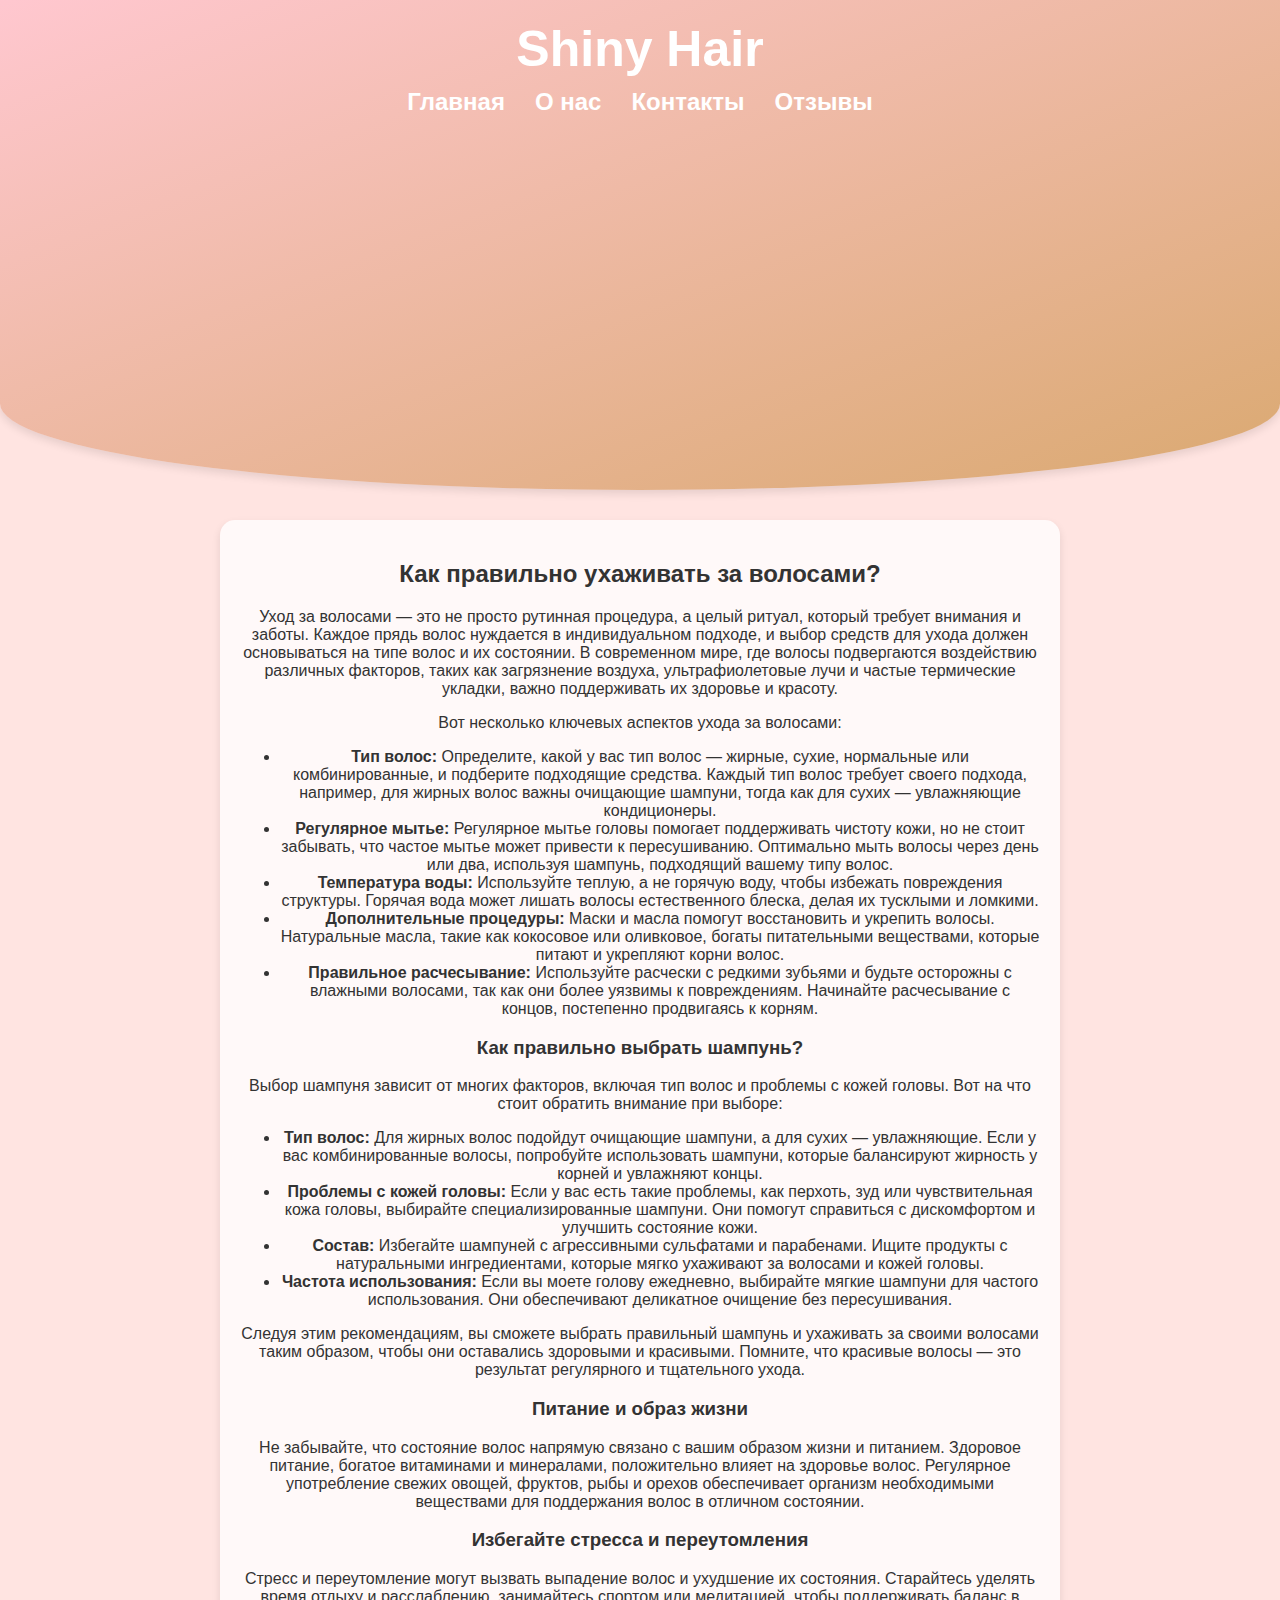
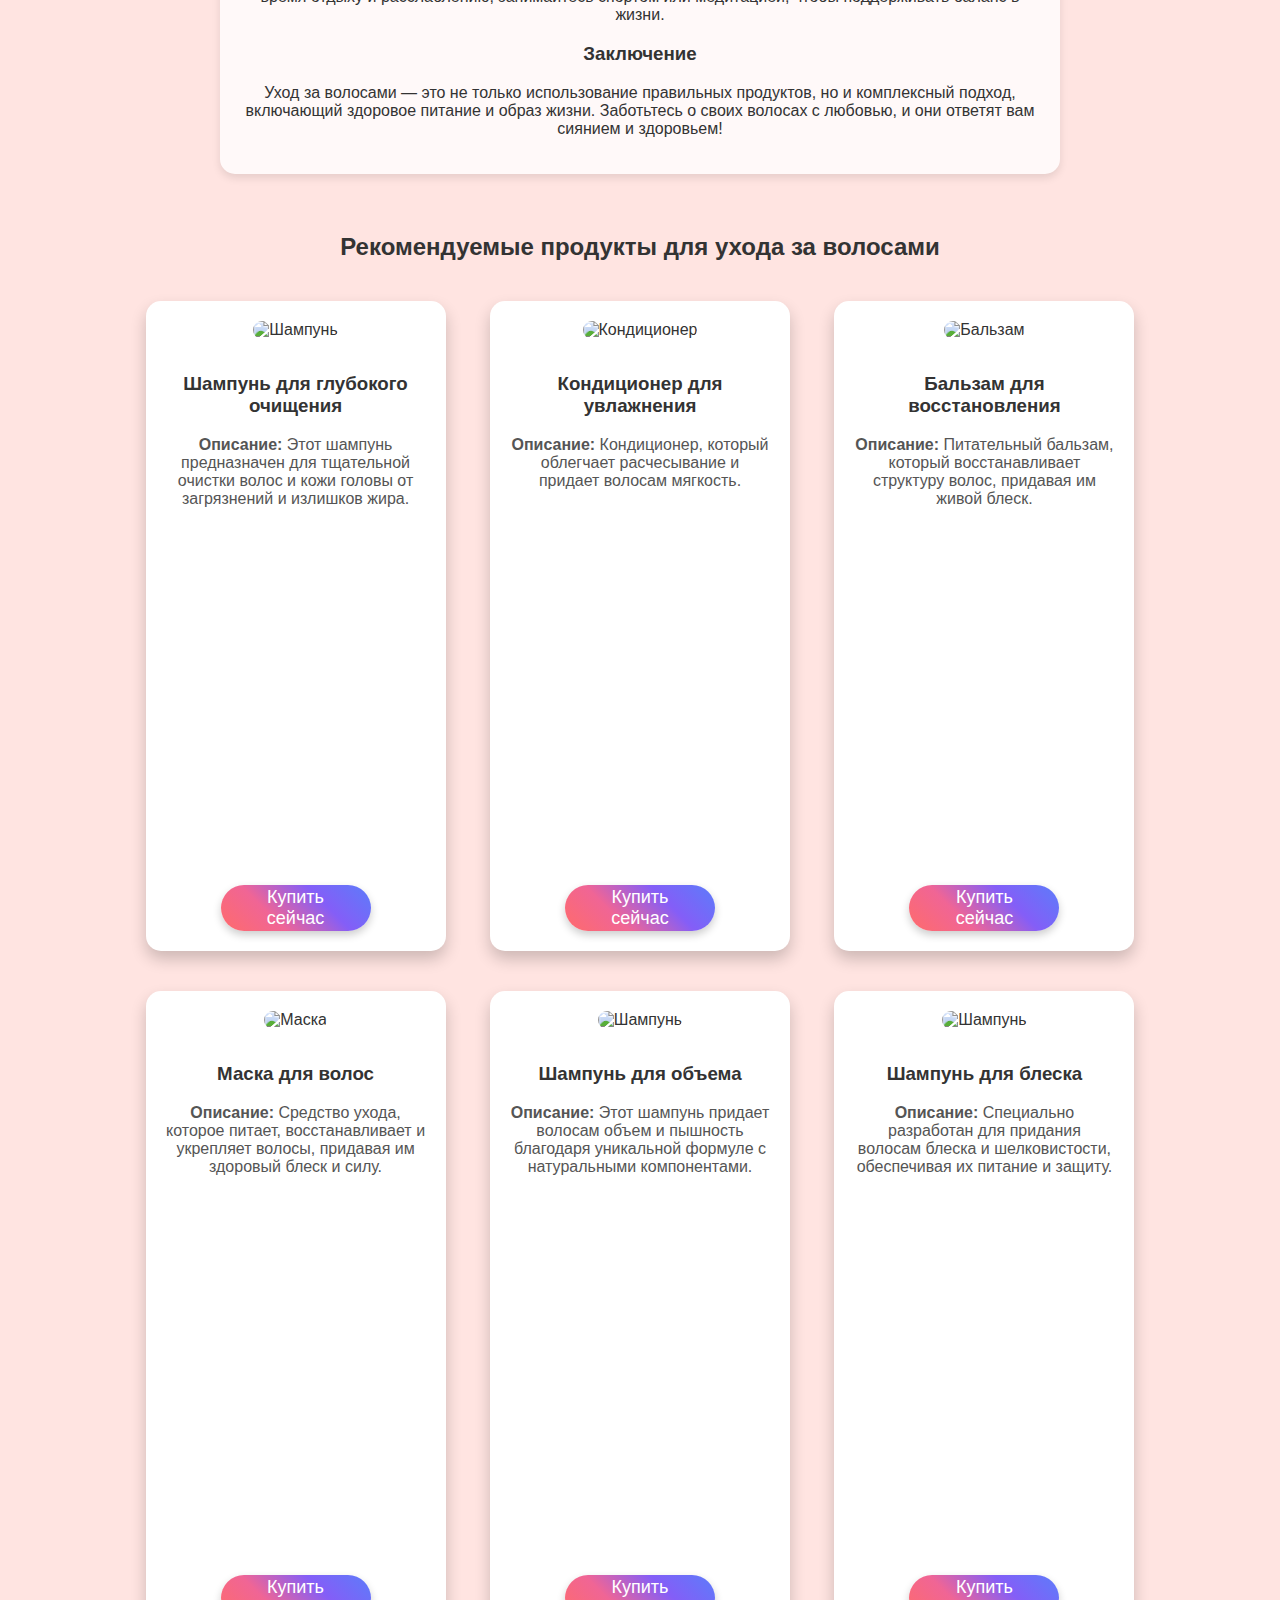
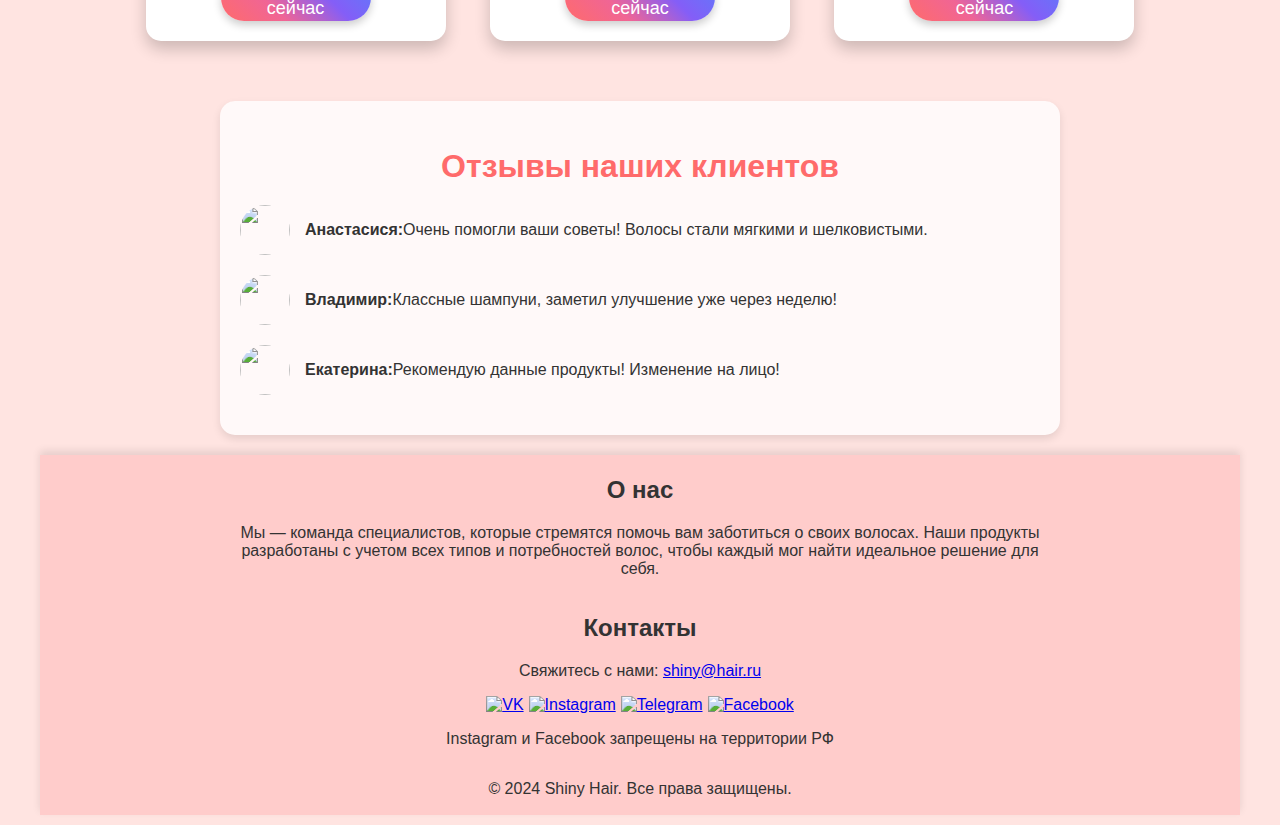
==== index.html @ 414e99c7 "Update and rename uhod2.0.html to index.html" ====
<!DOCTYPE html>
<html lang="ru">
<head>
<link rel="icon" href="https://icon666.com/r/_thumb/wqg/wqg9u2e64q9s_64.png" type="image/x-icon">
<meta charset="UTF-8">
<meta name="viewport" content="width=device-width, initial-scale=1.0">
<title>Shiny Hair</title>
<link rel="stylesheet" href="styles.css">
</head>
<body>
<header class="header">
<h1 class="heading-primary">Shiny Hair</h1>
<nav>
  <ul class="nav-list">
   <li><a href="#home">Главная</a></li>
   <li><a href="#about">О нас</a></li>
   <li><a href="#contact">Контакты</a></li>
   <li><a href="#testimonials">Отзывы</a></li>
  </ul>
</nav>
</header>

<section id="home">
    <article>
        <h2>Как правильно ухаживать за волосами?</h2>
        <p>Уход за волосами — это не просто рутинная процедура, а целый ритуал, который требует внимания и заботы. Каждое прядь волос нуждается в индивидуальном подходе, и выбор средств для ухода должен основываться на типе волос и их состоянии. В современном мире, где волосы подвергаются воздействию различных факторов, таких как загрязнение воздуха, ультрафиолетовые лучи и частые термические укладки, важно поддерживать их здоровье и красоту.</p>

        <p>Вот несколько ключевых аспектов ухода за волосами:</p>
        <ul>
            <li><strong>Тип волос:</strong> Определите, какой у вас тип волос — жирные, сухие, нормальные или комбинированные, и подберите подходящие средства. Каждый тип волос требует своего подхода, например, для жирных волос важны очищающие шампуни, тогда как для сухих — увлажняющие кондиционеры.</li>
            <li><strong>Регулярное мытье:</strong> Регулярное мытье головы помогает поддерживать чистоту кожи, но не стоит забывать, что частое мытье может привести к пересушиванию. Оптимально мыть волосы через день или два, используя шампунь, подходящий вашему типу волос.</li>
            <li><strong>Температура воды:</strong> Используйте теплую, а не горячую воду, чтобы избежать повреждения структуры. Горячая вода может лишать волосы естественного блеска, делая их тусклыми и ломкими.</li>
            <li><strong>Дополнительные процедуры:</strong> Маски и масла помогут восстановить и укрепить волосы. Натуральные масла, такие как кокосовое или оливковое, богаты питательными веществами, которые питают и укрепляют корни волос.</li>
            <li><strong>Правильное расчесывание:</strong> Используйте расчески с редкими зубьями и будьте осторожны с влажными волосами, так как они более уязвимы к повреждениям. Начинайте расчесывание с концов, постепенно продвигаясь к корням.</li>
        </ul>

        <h3>Как правильно выбрать шампунь?</h3>
        <p>Выбор шампуня зависит от многих факторов, включая тип волос и проблемы с кожей головы. Вот на что стоит обратить внимание при выборе:</p>
        <ul>
            <li><strong>Тип волос:</strong> Для жирных волос подойдут очищающие шампуни, а для сухих — увлажняющие. Если у вас комбинированные волосы, попробуйте использовать шампуни, которые балансируют жирность у корней и увлажняют концы.</li>
            <li><strong>Проблемы с кожей головы:</strong> Если у вас есть такие проблемы, как перхоть, зуд или чувствительная кожа головы, выбирайте специализированные шампуни. Они помогут справиться с дискомфортом и улучшить состояние кожи.</li>
            <li><strong>Состав:</strong> Избегайте шампуней с агрессивными сульфатами и парабенами. Ищите продукты с натуральными ингредиентами, которые мягко ухаживают за волосами и кожей головы.</li>
            <li><strong>Частота использования:</strong> Если вы моете голову ежедневно, выбирайте мягкие шампуни для частого использования. Они обеспечивают деликатное очищение без пересушивания.</li>
        </ul>

        <p>Следуя этим рекомендациям, вы сможете выбрать правильный шампунь и ухаживать за своими волосами таким образом, чтобы они оставались здоровыми и красивыми. Помните, что красивые волосы — это результат регулярного и тщательного ухода.</p>

        <h3>Питание и образ жизни</h3>
        <p>Не забывайте, что состояние волос напрямую связано с вашим образом жизни и питанием. Здоровое питание, богатое витаминами и минералами, положительно влияет на здоровье волос. Регулярное употребление свежих овощей, фруктов, рыбы и орехов обеспечивает организм необходимыми веществами для поддержания волос в отличном состоянии.</p>
       
        <h3>Избегайте стресса и переутомления</h3>
        <p>Стресс и переутомление могут вызвать выпадение волос и ухудшение их состояния. Старайтесь уделять время отдыху и расслаблению, занимайтесь спортом или медитацией, чтобы поддерживать баланс в жизни.</p>
       
        <h3>Заключение</h3>
        <p>Уход за волосами — это не только использование правильных продуктов, но и комплексный подход, включающий здоровое питание и образ жизни. Заботьтесь о своих волосах с любовью, и они ответят вам сиянием и здоровьем!</p>
    </article>
</section>

<section class="products">
  <h2>Рекомендуемые продукты для ухода за волосами</h2>
 
  <div class="product">
    <img src="https://static3.nordic.pictures/29078382-thickbox_default/shampoo-loreal-inforcer-for-women-500-ml.jpg" alt="Шампунь">
    <h3>Шампунь для глубокого очищения</h3>
    <p><strong>Описание:</strong> Этот шампунь предназначен для тщательной очистки волос и кожи головы от загрязнений и излишков жира.</p>
    <button class="btn">Купить сейчас</button>
  </div>
 
  <div class="product">
    <img src="https://m.media-amazon.com/images/I/713QzZoR8aL._AC_SS450_.jpg" alt="Кондиционер">
    <h3>Кондиционер для увлажнения</h3>
    <p><strong>Описание:</strong> Кондиционер, который облегчает расчесывание и придает волосам мягкость.</p>
    <button class="btn">Купить сейчас</button>
  </div>
 
  <div class="product">
    <img src="https://i.pinimg.com/736x/9c/49/58/9c4958723e8553eb32478e034ef6f752.jpg" alt="Бальзам">
    <h3>Бальзам для восстановления</h3>
    <p><strong>Описание:</strong> Питательный бальзам, который восстанавливает структуру волос, придавая им живой блеск.</p>
    <button class="btn">Купить сейчас</button>
  </div>

  <div class="product">
    <img src="https://avatars.mds.yandex.net/i?id=02f8be461b0697cb610ef52068c6abc13c7962d1-9853586-images-thumbs&n=13" alt="Маска">
    <h3>Маска для волос</h3>
    <p><strong>Описание:</strong> Средство ухода, которое питает, восстанавливает и укрепляет волосы, придавая им здоровый блеск и силу.</p>
    <button class="btn">Купить сейчас</button>
  </div>
 
  <div class="product">
    <img src="https://kimmi-shop.ru/upload/resize_cache/webp/iblock/f02/f02f2fdbc8e7fc8852e9129f08449d1a.webp" alt="Шампунь">
    <h3>Шампунь для объема</h3>
    <p><strong>Описание:</strong> Этот шампунь придает волосам объем и пышность благодаря уникальной формуле с натуральными компонентами.</p>
    <button class="btn">Купить сейчас</button>
  </div>
 
  <div class="product">
    <img src="https://avatars.mds.yandex.net/i?id=eaa306333fbcc3b08f185db3264057f3_l-8819226-images-thumbs&n=13" alt="Шампунь">
    <h3>Шампунь для блеска</h3>
    <p><strong>Описание:</strong> Специально разработан для придания волосам блеска и шелковистости, обеспечивая их питание и защиту.</p>
    <button class="btn">Купить сейчас</button>
  </div>

</section>

<section id="testimonials">
<section class="testimonials">
  <h2>Отзывы наших клиентов</h2>
  <div class="testimonial">
    <img src="https://sun165-1.userapi.com/s/v1/ig2/PL03PfS5QUHVSGstDku9G4x9QcdFRy5wooAD_hu1gBpRmOAV9BZYl-gLYqX8d2IR-XEESx9ljAdiYGb-pWXBnxMW.jpg?quality=95&crop=0,185,960,960&as=32x32,48x48,72x72,108x108,160x160,240x240,360x360,480x480,540x540,640x640,720x720&ava=1&u=C5JBtznDToGUUkHaAd_GZSt8KaIBLKl1p8_vzeZFD7w&cs=200x200" 
    <p><strong>Анастасися:</strong> Очень помогли ваши советы! Волосы стали мягкими и шелковистыми.</p>
  </div>
  <div class="testimonial">
    <img src="https://steamuserimages-a.akamaihd.net/ugc/1761438457126349721/7FE3B372E1A9BFEE3F1CDD20A06D6070F2C91B50/?imw=512&amp;&amp;ima=fit&amp;impolicy=Letterbox&amp;imcolor=%23000000&amp;letterbox=false"
    <p><strong>Владимир:</strong> Классные шампуни, заметил улучшение уже через неделю!</p>
  </div>
  <div class="testimonial">
    <img src="https://avatars.mds.yandex.net/i?id=1b44e3a577a7aa08b22c5de0165383ef5fc0df95-10025673-images-thumbs&n=13"
    <p><strong>Екатерина:</strong> Рекомендую данные продукты! Изменение на лицо!</p>
  </div>
</section>

<footer class="footer">
<section id="about">
  <h2>О нас</h2>
  <p>Мы — команда специалистов, которые стремятся помочь вам заботиться о своих волосах. Наши продукты разработаны с учетом всех типов и потребностей волос, чтобы каждый мог найти идеальное решение для себя.</p>
</section>

<section id="contact">
  <h2>Контакты</h2>
  <p>Свяжитесь с нами: <a href="mailto:shiny@hair.ru">shiny@hair.ru</a></p>
</section>

<div class="social-icons">
  <a href="https://vk.com" target="_blank">
  <img src="https://img.icons8.com/?size=100&id=114452&format=png&color=000000" alt="VK">
  </a>
  <a href="https://rossgram.ru/" target="_blank">
  <img src="https://img.icons8.com/?size=100&id=Xy10Jcu1L2Su&format=png&color=000000" alt="Instagram">
  </a>
  <a href="https://telegram.org" target="_blank">
  <img src="https://img.icons8.com/?size=100&id=63306&format=png&color=000000" alt="Telegram">
  </a>
  <a href="https://rusbuk.ru/" target="_blank">
  <img src="https://img.icons8.com/?size=100&id=118497&format=png&color=000000" alt="Facebook">
  </a>
</div>
<p>Instagram и Facebook запрещены на территории РФ</p>
<p>&copy; 2024 Shiny Hair. Все права защищены.</p>
</footer>
</body>
</html>
---- styles.css ----
body {
  font-family: 'Comic Sans MS', cursive, sans-serif;
  background-color: #ffe4e1;
  margin: 0;
  padding: 0;
  color: #333;
  display: flex;
  flex-direction: column;
  align-items: center;
}

.header {
  background: linear-gradient(to right, #ffcccb, #ffb3ba);
  width: 100%;
  text-align: center;
  padding: 20px 0;
  box-shadow: 0 4px 8px rgba(0, 0, 0, 0.1);
  height: 50vh;
  background-image: linear-gradient(to right bottom, rgba(255, 192, 203, 0.8), rgba(181, 110, 0, 0.5)), url('https://divina-bellezza.com/wp-content/uploads/2021/03/b1aolkyuekc.jpg');
  background-size: cover;
  background-position: top;
  position: relative;
  clip-path: polygon(0 0, 100% 0, 100% 75vh, 0 100%);
  border-radius: 0 0 85% 85% / 30%;
}
.header h1 {
	font-size: 50px;
}
.header li {
	font-size: 24px;
}

.heading-primary {
  font-size: 36px;
  color: #fff;
  margin: 0;
}

.nav-list {
  list-style: none;
  padding: 0;
  display: flex;
  justify-content: center;
  margin-top: 10px;
}

.nav-list li {
  margin: 0 15px;
}

.nav-list a {
  text-decoration: none;
  color: #fff;
  font-weight: bold;
  transition: color 0.3s ease;
}

.nav-list a:hover {
  color: #ff6b6b;
}

section {
  padding: 10px 20px;
  width: 100%;
  max-width: 1200px;
  text-align: center;
}

article {
  max-width: 800px;
  padding: 20px;
  background-color: #fff9f9;
  border-radius: 15px;
  box-shadow: 0 4px 8px rgba(0, 0, 0, 0.1);
  margin: 20px auto;
}

.products {
  text-align: center;
}

.product {
  background-color: #fff;
  border-radius: 15px;
  box-shadow: 0 8px 16px rgba(0, 0, 0, 0.2);
  margin: 20px;
  padding: 20px;
  width: 300px;
  display: inline-block; /* Сохраняем горизонтальное расположение карточек */
  vertical-align: top;
  text-align: center;
  box-sizing: border-box;
  height: 650px; /* Фиксированная высота карточки */
  position: relative; /* Позволяет позиционировать кнопку */
}

.product img {
  width: 100%;
  height: 300px;
  border-radius: 15px;
  margin-bottom: 15px;
  object-fit: cover;
}

.product p {
  font-size: 16px;
  color: #555;
  margin-bottom: 20px;
  height: 100px; /* Фиксированная высота для текста описания */
  overflow: hidden;
}

.btn {
  display: inline-block;
  padding: 2px 20px; /* Размер кнопки */
  font-size: 18px; /* Размер текста кнопки */
  color: #fff;
  background: linear-gradient(45deg, #ff6b6b, #f06595, #845ef7, #5c7cfa);
  border-radius: 25px; /* Закругленные углы */
  text-decoration: none;
  border: none;
  cursor: pointer;
  transition: transform 0.3s ease, box-shadow 0.3s ease;
  box-shadow: 0 4px 8px rgba(0, 0, 0, 0.2);
  position: absolute; /* Позиционирование внутри карточки */
  bottom: 20px; /* Отступ от нижнего края карточки */
  left: 50%; /* Горизонтальное центрирование */
  transform: translateX(-50%); /* Центрирование относительно центра карточки */
}

.btn:hover {
  transform: translate(-50%, -3px); /* Центрирование сохраняется при наведении */
  box-shadow: 0 6px 12px rgba(0, 0, 0, 0.3);
}
.testimonials {
  text-align: center;
  padding: 20px;
  background-color: #fff9f9;
  border-radius: 15px;
  box-shadow: 0 4px 8px rgba(0, 0, 0, 0.1);
  margin: 20px auto;
  max-width: 800px;
}

.testimonials h2 {
  font-size: 32px;
  color: #ff6b6b;
  margin-bottom: 20px;
}

.testimonial {
  display: flex;
  align-items: center;
  justify-content: flex-start; 
  margin-bottom: 20px;
}

.testimonial img {
  width: 50px;
  height: 50px;
  border-radius: 50%;
  margin-right: 15px;
  flex-shrink: 0; 
}

.testimonial p {
  font-size: 18px;
  color: #555;
  max-width: 600px;
  text-align: left;
  margin: 0; 
}

.footer {
  background-color: #ffcccb;
  width: 100%;
  text-align: center;
  padding: 1px 0;
  color: #333;
  box-shadow: 0 -4px 8px rgba(0, 0, 0, 0.1);
  display: flex;
  flex-direction: column;
  align-items: center;
  justify-content: center;
  gap: 0; 
}

.footer section {
  max-width: 800px;
  margin: 0 auto;
  padding: 0px 0; 
}

.social-icons {
  display: flex;
  justify-content: center;
  gap: 5px; 
}

.social-icons img {
  width: 40px;
}
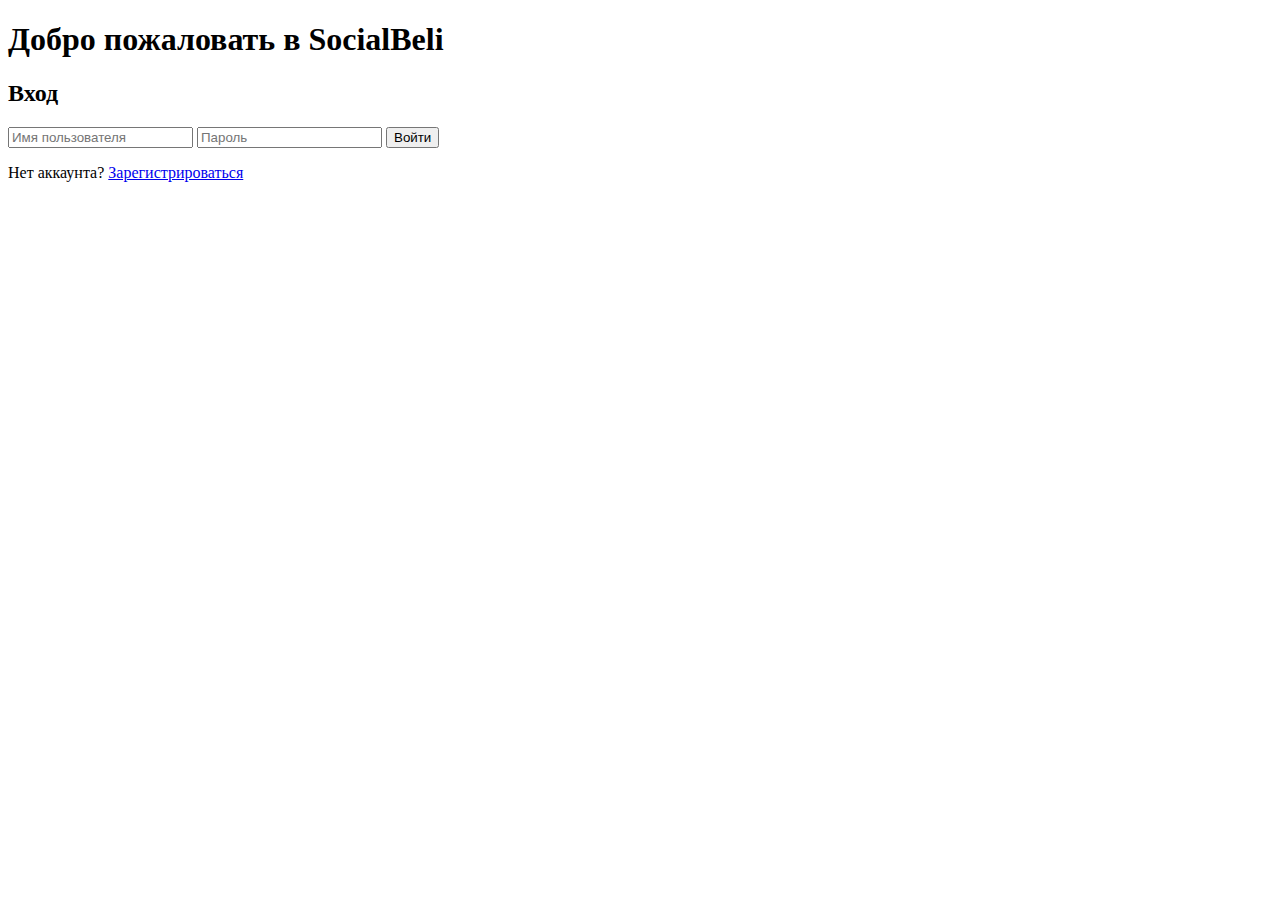
==== commit 3aa8f8be: "index.html" ====
--- a/index.html
+++ b/index.html
@@ -1,152 +1,81 @@
 <!DOCTYPE html>
 <html lang="ru">
 <head>
-<link rel="icon" href="https://icon666.com/r/_thumb/wqg/wqg9u2e64q9s_64.png" type="image/x-icon">
-<meta charset="UTF-8">
-<meta name="viewport" content="width=device-width, initial-scale=1.0">
-<title>Shiny Hair</title>
-<link rel="stylesheet" href="styles.css">
+  <meta charset="UTF-8">
+  <meta name="viewport" content="width=device-width, initial-scale=1.0">
+  <title>SocialBeli</title>
+  <link rel="stylesheet" href="style.css">
 </head>
 <body>
-<header class="header">
-<h1 class="heading-primary">Shiny Hair</h1>
-<nav>
-  <ul class="nav-list">
-   <li><a href="#home">Главная</a></li>
-   <li><a href="#about">О нас</a></li>
-   <li><a href="#contact">Контакты</a></li>
-   <li><a href="#testimonials">Отзывы</a></li>
-  </ul>
-</nav>
-</header>
+  <div id="auth-container">
+    <h1>Добро пожаловать в SocialBeli</h1>
+    <div id="auth-forms">
+      <form id="login-form">
+        <h2>Вход</h2>
+        <input type="text" id="login-username" placeholder="Имя пользователя" required>
+        <input type="password" id="login-password" placeholder="Пароль" required>
+        <button type="button" onclick="login()">Войти</button>
+        <p>Нет аккаунта? <a href="#" onclick="toggleForms()">Зарегистрироваться</a></p>
+      </form>
 
-<section id="home">
-    <article>
-        <h2>Как правильно ухаживать за волосами?</h2>
-        <p>Уход за волосами — это не просто рутинная процедура, а целый ритуал, который требует внимания и заботы. Каждое прядь волос нуждается в индивидуальном подходе, и выбор средств для ухода должен основываться на типе волос и их состоянии. В современном мире, где волосы подвергаются воздействию различных факторов, таких как загрязнение воздуха, ультрафиолетовые лучи и частые термические укладки, важно поддерживать их здоровье и красоту.</p>
-
-        <p>Вот несколько ключевых аспектов ухода за волосами:</p>
-        <ul>
-            <li><strong>Тип волос:</strong> Определите, какой у вас тип волос — жирные, сухие, нормальные или комбинированные, и подберите подходящие средства. Каждый тип волос требует своего подхода, например, для жирных волос важны очищающие шампуни, тогда как для сухих — увлажняющие кондиционеры.</li>
-            <li><strong>Регулярное мытье:</strong> Регулярное мытье головы помогает поддерживать чистоту кожи, но не стоит забывать, что частое мытье может привести к пересушиванию. Оптимально мыть волосы через день или два, используя шампунь, подходящий вашему типу волос.</li>
-            <li><strong>Температура воды:</strong> Используйте теплую, а не горячую воду, чтобы избежать повреждения структуры. Горячая вода может лишать волосы естественного блеска, делая их тусклыми и ломкими.</li>
-            <li><strong>Дополнительные процедуры:</strong> Маски и масла помогут восстановить и укрепить волосы. Натуральные масла, такие как кокосовое или оливковое, богаты питательными веществами, которые питают и укрепляют корни волос.</li>
-            <li><strong>Правильное расчесывание:</strong> Используйте расчески с редкими зубьями и будьте осторожны с влажными волосами, так как они более уязвимы к повреждениям. Начинайте расчесывание с концов, постепенно продвигаясь к корням.</li>
-        </ul>
-
-        <h3>Как правильно выбрать шампунь?</h3>
-        <p>Выбор шампуня зависит от многих факторов, включая тип волос и проблемы с кожей головы. Вот на что стоит обратить внимание при выборе:</p>
-        <ul>
-            <li><strong>Тип волос:</strong> Для жирных волос подойдут очищающие шампуни, а для сухих — увлажняющие. Если у вас комбинированные волосы, попробуйте использовать шампуни, которые балансируют жирность у корней и увлажняют концы.</li>
-            <li><strong>Проблемы с кожей головы:</strong> Если у вас есть такие проблемы, как перхоть, зуд или чувствительная кожа головы, выбирайте специализированные шампуни. Они помогут справиться с дискомфортом и улучшить состояние кожи.</li>
-            <li><strong>Состав:</strong> Избегайте шампуней с агрессивными сульфатами и парабенами. Ищите продукты с натуральными ингредиентами, которые мягко ухаживают за волосами и кожей головы.</li>
-            <li><strong>Частота использования:</strong> Если вы моете голову ежедневно, выбирайте мягкие шампуни для частого использования. Они обеспечивают деликатное очищение без пересушивания.</li>
-        </ul>
-
-        <p>Следуя этим рекомендациям, вы сможете выбрать правильный шампунь и ухаживать за своими волосами таким образом, чтобы они оставались здоровыми и красивыми. Помните, что красивые волосы — это результат регулярного и тщательного ухода.</p>
-
-        <h3>Питание и образ жизни</h3>
-        <p>Не забывайте, что состояние волос напрямую связано с вашим образом жизни и питанием. Здоровое питание, богатое витаминами и минералами, положительно влияет на здоровье волос. Регулярное употребление свежих овощей, фруктов, рыбы и орехов обеспечивает организм необходимыми веществами для поддержания волос в отличном состоянии.</p>
-       
-        <h3>Избегайте стресса и переутомления</h3>
-        <p>Стресс и переутомление могут вызвать выпадение волос и ухудшение их состояния. Старайтесь уделять время отдыху и расслаблению, занимайтесь спортом или медитацией, чтобы поддерживать баланс в жизни.</p>
-       
-        <h3>Заключение</h3>
-        <p>Уход за волосами — это не только использование правильных продуктов, но и комплексный подход, включающий здоровое питание и образ жизни. Заботьтесь о своих волосах с любовью, и они ответят вам сиянием и здоровьем!</p>
-    </article>
-</section>
-
-<section class="products">
-  <h2>Рекомендуемые продукты для ухода за волосами</h2>
- 
-  <div class="product">
-    <img src="https://static3.nordic.pictures/29078382-thickbox_default/shampoo-loreal-inforcer-for-women-500-ml.jpg" alt="Шампунь">
-    <h3>Шампунь для глубокого очищения</h3>
-    <p><strong>Описание:</strong> Этот шампунь предназначен для тщательной очистки волос и кожи головы от загрязнений и излишков жира.</p>
-    <button class="btn">Купить сейчас</button>
-  </div>
- 
-  <div class="product">
-    <img src="https://m.media-amazon.com/images/I/713QzZoR8aL._AC_SS450_.jpg" alt="Кондиционер">
-    <h3>Кондиционер для увлажнения</h3>
-    <p><strong>Описание:</strong> Кондиционер, который облегчает расчесывание и придает волосам мягкость.</p>
-    <button class="btn">Купить сейчас</button>
-  </div>
- 
-  <div class="product">
-    <img src="https://i.pinimg.com/736x/9c/49/58/9c4958723e8553eb32478e034ef6f752.jpg" alt="Бальзам">
-    <h3>Бальзам для восстановления</h3>
-    <p><strong>Описание:</strong> Питательный бальзам, который восстанавливает структуру волос, придавая им живой блеск.</p>
-    <button class="btn">Купить сейчас</button>
+      <form id="register-form" style="display: none;">
+        <h2>Регистрация</h2>
+        <input type="text" id="register-username" placeholder="Имя пользователя" required>
+        <input type="password" id="register-password" placeholder="Пароль" required>
+        <button type="button" onclick="register()">Зарегистрироваться</button>
+        <p>Уже есть аккаунт? <a href="#" onclick="toggleForms()">Войти</a></p>
+      </form>
+    </div>
   </div>
 
-  <div class="product">
-    <img src="https://avatars.mds.yandex.net/i?id=02f8be461b0697cb610ef52068c6abc13c7962d1-9853586-images-thumbs&n=13" alt="Маска">
-    <h3>Маска для волос</h3>
-    <p><strong>Описание:</strong> Средство ухода, которое питает, восстанавливает и укрепляет волосы, придавая им здоровый блеск и силу.</p>
-    <button class="btn">Купить сейчас</button>
-  </div>
- 
-  <div class="product">
-    <img src="https://kimmi-shop.ru/upload/resize_cache/webp/iblock/f02/f02f2fdbc8e7fc8852e9129f08449d1a.webp" alt="Шампунь">
-    <h3>Шампунь для объема</h3>
-    <p><strong>Описание:</strong> Этот шампунь придает волосам объем и пышность благодаря уникальной формуле с натуральными компонентами.</p>
-    <button class="btn">Купить сейчас</button>
-  </div>
- 
-  <div class="product">
-    <img src="https://avatars.mds.yandex.net/i?id=eaa306333fbcc3b08f185db3264057f3_l-8819226-images-thumbs&n=13" alt="Шампунь">
-    <h3>Шампунь для блеска</h3>
-    <p><strong>Описание:</strong> Специально разработан для придания волосам блеска и шелковистости, обеспечивая их питание и защиту.</p>
-    <button class="btn">Купить сейчас</button>
+  <div id="main-container" style="display: none;">
+    <header>
+      <h1>SocialBeli</h1>
+      <nav>
+        <ul>
+          <li><a href="#" onclick="showSection('feed')">Лента</a></li>
+          <li><a href="#" onclick="showSection('profile')">Профиль</a></li>
+          <li><a href="#" onclick="showSection('messages')">Сообщения</a></li>
+          <li><a href="#" onclick="showSection('notifications')">Уведомления</a></li>
+          <li><a href="#" onclick="logout()">Выход</a></li>
+        </ul>
+      </nav>
+    </header>
+
+    <main>
+      <section id="feed">
+        <h2>Лента</h2>
+        <div id="new-post">
+          <textarea placeholder="Что у вас нового?"></textarea>
+          <button onclick="addPost()">Опубликовать</button>
+        </div>
+        <div id="posts">
+          <!-- Здесь будут загружаться посты -->
+        </div>
+      </section>
+
+      <section id="profile" style="display: none;">
+        <h2>Профиль</h2>
+        <div id="user-profile">
+          <p><strong>Имя:</strong> Иван Иванов</p>
+          <p><strong>О себе:</strong> Веб-разработчик, увлеченный созданием красивого и эффективного кода. Люблю технологии и кофе.</p>
+          <p><strong>Местоположение:</strong> Москва, Россия</p>
+          <button onclick="editProfile()">Редактировать профиль</button>
+        </div>
+      </section>
+
+      <section id="messages" style="display: none;">
+        <h2>Сообщения</h2>
+        <p>У вас нет новых сообщений.</p>
+      </section>
+
+      <section id="notifications" style="display: none;">
+        <h2>Уведомления</h2>
+        <p>У вас нет новых уведомлений.</p>
+      </section>
+    </main>
   </div>
 
-</section>
-
-<section id="testimonials">
-<section class="testimonials">
-  <h2>Отзывы наших клиентов</h2>
-  <div class="testimonial">
-    <img src="https://sun165-1.userapi.com/s/v1/ig2/PL03PfS5QUHVSGstDku9G4x9QcdFRy5wooAD_hu1gBpRmOAV9BZYl-gLYqX8d2IR-XEESx9ljAdiYGb-pWXBnxMW.jpg?quality=95&crop=0,185,960,960&as=32x32,48x48,72x72,108x108,160x160,240x240,360x360,480x480,540x540,640x640,720x720&ava=1&u=C5JBtznDToGUUkHaAd_GZSt8KaIBLKl1p8_vzeZFD7w&cs=200x200" 
-    <p><strong>Анастасися:</strong> Очень помогли ваши советы! Волосы стали мягкими и шелковистыми.</p>
-  </div>
-  <div class="testimonial">
-    <img src="https://steamuserimages-a.akamaihd.net/ugc/1761438457126349721/7FE3B372E1A9BFEE3F1CDD20A06D6070F2C91B50/?imw=512&amp;&amp;ima=fit&amp;impolicy=Letterbox&amp;imcolor=%23000000&amp;letterbox=false"
-    <p><strong>Владимир:</strong> Классные шампуни, заметил улучшение уже через неделю!</p>
-  </div>
-  <div class="testimonial">
-    <img src="https://avatars.mds.yandex.net/i?id=1b44e3a577a7aa08b22c5de0165383ef5fc0df95-10025673-images-thumbs&n=13"
-    <p><strong>Екатерина:</strong> Рекомендую данные продукты! Изменение на лицо!</p>
-  </div>
-</section>
-
-<footer class="footer">
-<section id="about">
-  <h2>О нас</h2>
-  <p>Мы — команда специалистов, которые стремятся помочь вам заботиться о своих волосах. Наши продукты разработаны с учетом всех типов и потребностей волос, чтобы каждый мог найти идеальное решение для себя.</p>
-</section>
-
-<section id="contact">
-  <h2>Контакты</h2>
-  <p>Свяжитесь с нами: <a href="mailto:shiny@hair.ru">shiny@hair.ru</a></p>
-</section>
-
-<div class="social-icons">
-  <a href="https://vk.com" target="_blank">
-  <img src="https://img.icons8.com/?size=100&id=114452&format=png&color=000000" alt="VK">
-  </a>
-  <a href="https://rossgram.ru/" target="_blank">
-  <img src="https://img.icons8.com/?size=100&id=Xy10Jcu1L2Su&format=png&color=000000" alt="Instagram">
-  </a>
-  <a href="https://telegram.org" target="_blank">
-  <img src="https://img.icons8.com/?size=100&id=63306&format=png&color=000000" alt="Telegram">
-  </a>
-  <a href="https://rusbuk.ru/" target="_blank">
-  <img src="https://img.icons8.com/?size=100&id=118497&format=png&color=000000" alt="Facebook">
-  </a>
-</div>
-<p>Instagram и Facebook запрещены на территории РФ</p>
-<p>&copy; 2024 Shiny Hair. Все права защищены.</p>
-</footer>
+  <script src="app.js"></script>
 </body>
 </html>
